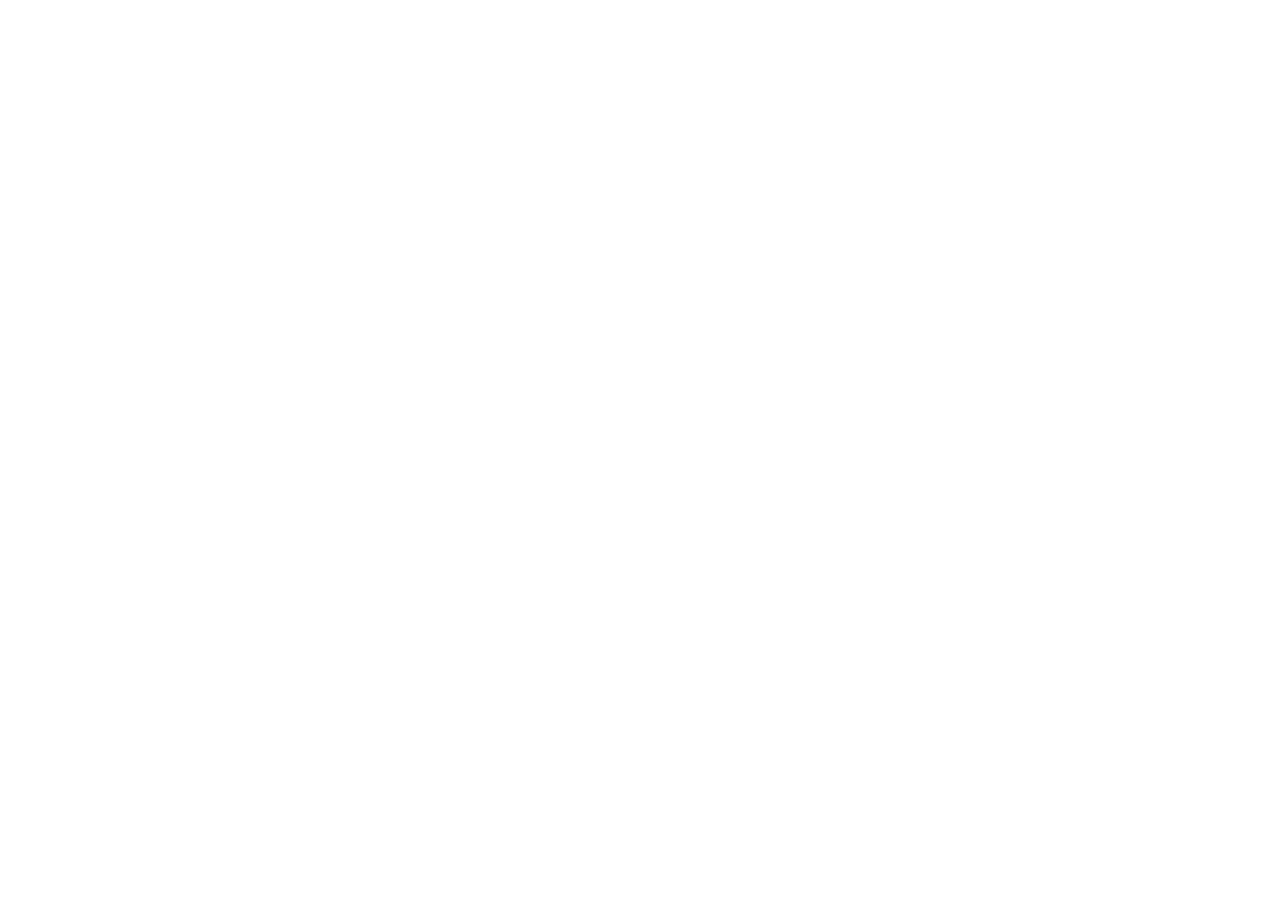
==== index.html @ b01d12f9 "Breaking up the javascript hopefully" ====
<!DOCTYPE html>
<html>

<head>
  <script type="text/x-mathjax-config">
    MathJax.Hub.Config({
        extensions: ["tex2jax.js"],
        jax: ["input/TeX", "output/HTML-CSS"],
        tex2jax: {
          inlineMath: [ ['$','$'], ["\\(","\\)"] ],
          displayMath: [ ['$$','$$'], ["\\[","\\]"] ],
          processEscapes: true
        },
        "HTML-CSS": { fonts: ["TeX"] }
      });
    </script>
  <script type="text/javascript" async src="https://cdnjs.cloudflare.com/ajax/libs/mathjax/2.7.7/latest.js"></script>
  <link href="https://fonts.googleapis.com/css?family=Roboto:100,300,400,500,700,900" rel="stylesheet">
  <link href="https://cdn.jsdelivr.net/npm/@mdi/font@4.x/css/materialdesignicons.min.css" rel="stylesheet">
  <link href="https://cdn.jsdelivr.net/npm/vuetify@2.x/dist/vuetify.min.css" rel="stylesheet">
  <meta name="viewport" content="width=device-width, initial-scale=1, maximum-scale=1, user-scalable=no, minimal-ui">
</head>

<body>
  <div id="app">
    <v-app>
      <problem name="problem1" text="A boy weighs <variable units=N,lb_f max=300 min=100 name=weight/>. If a force of
      <variable units=N,lb_f max=600 min=300 name=force/> is applied, what is the boy's acceleration?
      <blank units=m/s^2,ft/s^2 tol=.01 name=acceleration expression=force/(weight/9.81) />" />
    </v-app>
  </div>
</body>
<!--<script src="https://unpkg.com/vue@next"></script>-->
<script src="https://cdn.jsdelivr.net/npm/vue@2.6.14/dist/vue.js"></script>
<script src="https://cdn.jsdelivr.net/npm/vue@2.x/dist/vue.js"></script>
<script src="https://cdn.jsdelivr.net/npm/vuetify@2.x/dist/vuetify.js"></script>
<script src="https://cdn.jsdelivr.net/gh/DrFGKidd/textbook@SchoolBranch/index.js"></script>
<script src="./index.js"></script>

</html>
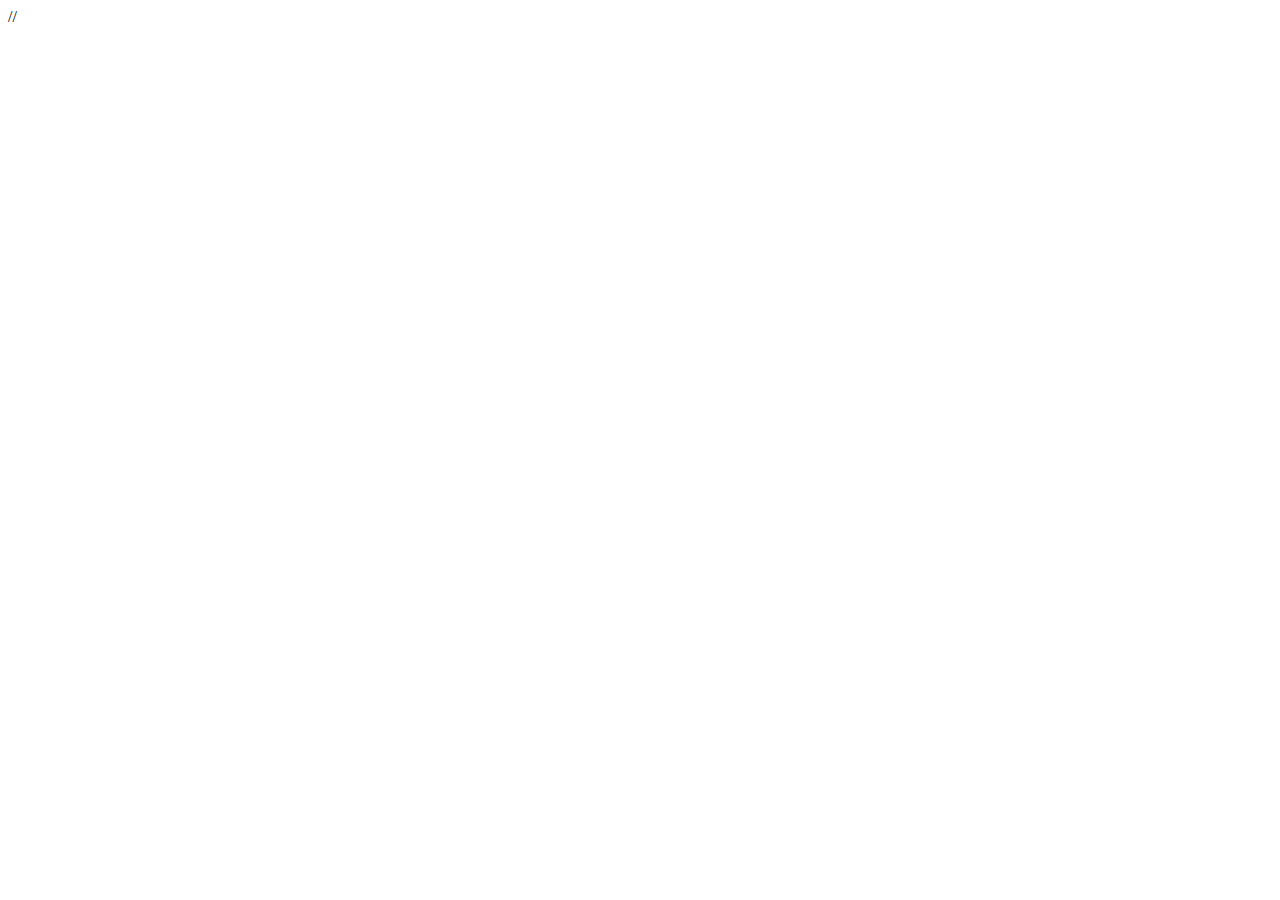
==== commit 2d76d7a2: "Update index.html" ====
--- a/index.html
+++ b/index.html
@@ -34,7 +34,7 @@
 <script src="https://cdn.jsdelivr.net/npm/vue@2.6.14/dist/vue.js"></script>
 <script src="https://cdn.jsdelivr.net/npm/vue@2.x/dist/vue.js"></script>
 <script src="https://cdn.jsdelivr.net/npm/vuetify@2.x/dist/vuetify.js"></script>
-<script src="https://cdn.jsdelivr.net/gh/DrFGKidd/textbook@SchoolBranch/index.js"></script>
+//<script src="https://cdn.jsdelivr.net/gh/DrFGKidd/textbook@SchoolBranch/index.js"></script>
 <script src="./index.js"></script>
 
-</html>+</html>
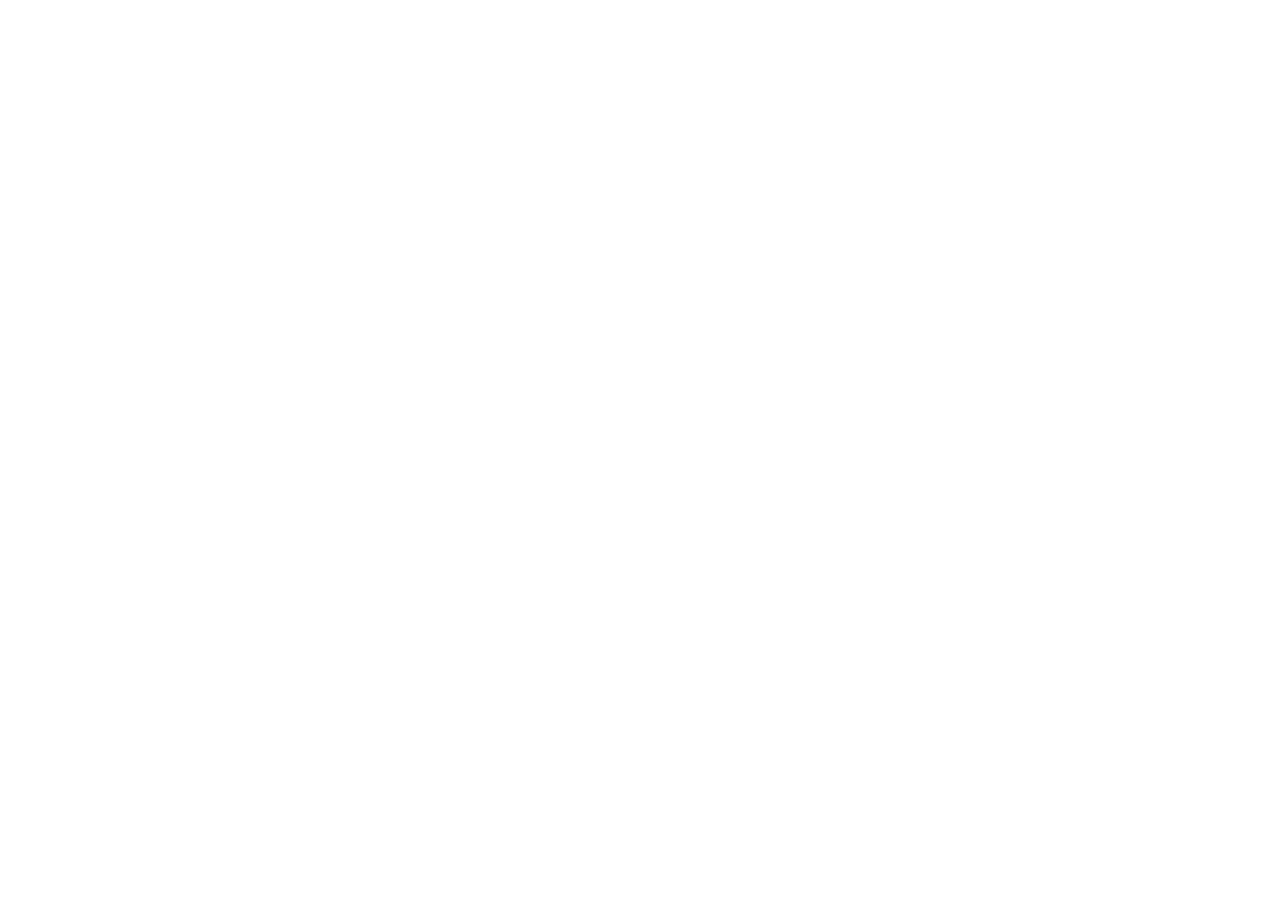
==== commit 71accde4: "Update index.html" ====
--- a/index.html
+++ b/index.html
@@ -30,11 +30,10 @@
     </v-app>
   </div>
 </body>
-<!--<script src="https://unpkg.com/vue@next"></script>-->
 <script src="https://cdn.jsdelivr.net/npm/vue@2.6.14/dist/vue.js"></script>
 <script src="https://cdn.jsdelivr.net/npm/vue@2.x/dist/vue.js"></script>
 <script src="https://cdn.jsdelivr.net/npm/vuetify@2.x/dist/vuetify.js"></script>
-//<script src="https://cdn.jsdelivr.net/gh/DrFGKidd/textbook@SchoolBranch/index.js"></script>
+<!--<script src="https://cdn.jsdelivr.net/gh/DrFGKidd/textbook@SchoolBranch/index.js"></script>-->
 <script src="./index.js"></script>
 
 </html>
